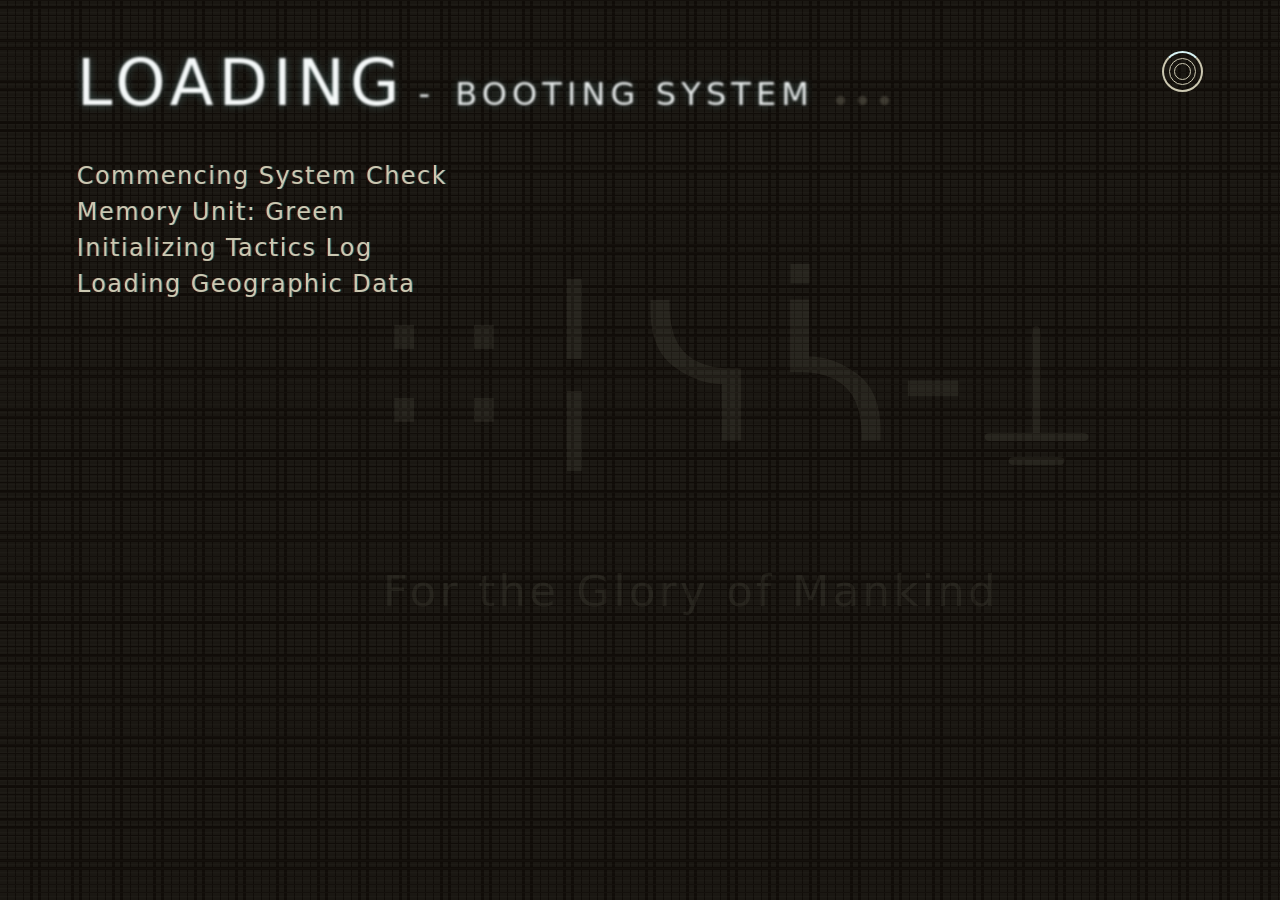
==== index.html @ 9f8fc3dc "landing page" ====
<!DOCTYPE html>
<html lang="en">
  <head>
    <meta charset="utf-8">
    <meta name="viewport" content="width=device-width, initial-scale=1">
    <meta name="generator" content="Website">
    <title>Loading - Booting System</title>
    <link rel="stylesheet" href="landing.css">
  </head>
  <body>
    <main class="boot-shell" aria-live="polite">
      <div class="yorha-overlay" aria-hidden="true">
        <div class="yorha-overlay-inner"> <!-- https://upload.wikimedia.org/wikipedia/commons/thumb/6/6b/RISC-V-logo-square.svg/960px-RISC-V-logo-square.svg.png -->
          <img
            class="yorha-mark-img"
            src="img/loading.gif" 
            alt=""
            loading="eager"
            decoding="async"
          >
          <div class="yorha-copy">
            <div class="yorha-name">∷╎ᓭᓵ-⍊</div>
            <!-- YoRHa -->
            <div class="yorha-motto">For the Glory of Mankind</div>
            <!-- For the Glory of Mankind -->
          </div>
        </div>
      </div>

    <div class="boot-content">
      <h1 class="boot-title">
        <span class="loading-line">
          LOADING
          <span class="boot-subline"><span class="dash">-</span> BOOTING SYSTEM</span>
          <span class="dots" aria-hidden="true"><span></span><span></span><span></span></span>
        </span>
        
      </h1>

      <div class="loader" aria-hidden="true"></div>

      <section class="log-wrap" aria-label="Boot log">
        <ul id="boot-list" class="log-list"></ul>
      </section>
    </div>
    </main>

    <script>
      const listEl = document.getElementById("boot-list");
      const sourceFile = "boot-sequence.txt";
      const alternativeSourceFile = "boot-sequence-alternative.txt";
      const isFileProtocol = window.location.protocol === "file:";
      const replacementProbability = 0.1;
      const typeDelay = 8;
      const linePause = 20;
      const linePauseVariance = 60;
      const endPause = 520;
      const lightFadePause = 1650;
      const textFadePause = 900;
      const redirectTarget = "pages/index.html";

      const fallbackLines = [
        "Commencing System Check",
        "Memory Unit: Green",
        "*Initializing Tactics Log",
        "*Loading Geographic Data",
        "*Vitals: Green",
        "Remaining MP: 100%",
        "Black Box Temperature: Normal",
        "*Black Box Internal Pressure: Normal",
        "*Activating IFF",
        "*Activating FCS",
        "*Initializing Pod Connection",
        "*Launching DBU Setup",
        "Activating Inertia Control System",
        "*Activating Environmental Sensors",
        "*Equipment Authentication: Complete",
        "Equipment Status: Green",
        "All Systems Green",
        "Combat Preparations Complete"
      ];

      const fallbackAlternativeLines = [
        "Reticulating splines!",
        "Bugs Removed: 90%",
        "Ceci n'est pas une boot screen!",
        "20 GOTO 10!",
        "Connection established!",
        "한국 안녕하세요!",
        "你好,中国！",
        "Γεια σου Ελλάδα!",
        "if not syntaxcheck then return end",
        "Waiting ...",
        "Upgrading Windows, your PC will restart several times. Sit back and relax.",
        "rm -rf / . . . . . . . . . . DONE!",
        "Switching Protocols",
        "System Status: Temporary Redirect",
        "Access Granted",
        "Request Timeout: Try Again",
        "Request Range Satisfied",
        "Unprocessable Entity (Skipping)",
        "Blocked by Windows Parental Controls (Skipping)",
        "Internal Server Party",
        "Hyper Gateway Timeout (Skipping)",
        "SSL Handshake: Sufficient",
        "Specimen Processed: Beginning Test",
        "Activating Material Emancipation Grill",
        "Quit now and cake will be served immediately.",
        "Is anyone there?",
        "It's been a long time. How have you been?"
      ];

      const sleep = (ms) => new Promise((resolve) => setTimeout(resolve, ms));

      async function loadLinesFromFile(filePath, fallback = []) {
        if (isFileProtocol) {
          // file:// cannot fetch local text files due browser CORS rules
          return fallback;
        }
        try {
          const response = await fetch(filePath, { cache: "no-cache" });
          if (!response.ok) throw new Error(`Failed to fetch ${filePath}`);
          const text = await response.text();
          const parsed = text
            .split(/\r?\n/)
            .map((line) => line.trim())
            .filter((line) => line.length > 0);
          return parsed.length ? parsed : fallback;
        } catch {
          return fallback;
        }
      }

      function resolveBootLines(baseLines, alternativeLines) {
        return baseLines.map((line) => {
          const marked = line.startsWith("*");
          const cleanedLine = marked ? line.slice(1).trimStart() : line;

          if (!marked || alternativeLines.length === 0) {
            return cleanedLine;
          }

          if (Math.random() < replacementProbability) {
            const altRaw = alternativeLines[Math.floor(Math.random() * alternativeLines.length)];
            const altClean = altRaw.replace(/^\*\s*/, "").trim();
            if (altClean.length > 0) {
              return altClean;
            }
          }

          return cleanedLine;
        });
      }

      async function typeLine(text) {
        const li = document.createElement("li");
        li.className = "log-line";

        const textNode = document.createElement("span");
        const cursor = document.createElement("span");
        cursor.className = "cursor";
        cursor.textContent = "_";

        li.append(textNode, cursor);
        listEl.appendChild(li);

        for (let i = 0; i <= text.length; i++) {
          textNode.textContent = text.slice(0, i);
          await sleep(typeDelay);
        }

        cursor.remove();
        li.classList.add("done");
        if(Math.random() > 0.9){
          await sleep(2 * linePause + Math.random() * linePauseVariance * 8);
        }else{
          await sleep(linePause + Math.random() * linePauseVariance);
        }
      }

      async function runBootSequence() {
        const baseLines = await loadLinesFromFile(sourceFile, fallbackLines);
        const alternativeLines = await loadLinesFromFile(alternativeSourceFile, fallbackAlternativeLines);
        const lines = resolveBootLines(baseLines, alternativeLines);
        for (const line of lines) {
          await typeLine(line);
        }

        await sleep(endPause);
        document.body.classList.add("phase-light");
        // await sleep(lightFadePause);
        document.body.classList.add("phase-empty");
        await sleep(textFadePause);
        window.location.replace(redirectTarget);
      }

      runBootSequence();
    </script>
  </body>
</html>
---- landing.css ----
:root {
  --bg: rgb(26,23,18);;
  --bg-grid: rgb(16,12,8);
  --text-main: #f0ecd5;
  --text-accent: #ccc8b1;
  --text-soft: #ffffff;
  --loader-ring: #f0ecd5;
  --loader-core: #d9f4f6;
  --light-bg: #d1cdb7;
  --light-grid: rgba(69, 65, 56, 0.17);
  --light-text: #454138;
  --light-accent: #14688b;
  --grid-cell: 8px;
}

* {
  box-sizing: border-box;
}

html,
body {
  width: 100%;
  height: 100%;
  overflow: hidden;
}

body {
  margin: 0;
  overflow: hidden;
  overscroll-behavior: none;
  color: var(--text-main);
  font-family: "Segoe UI", Inter, system-ui, sans-serif;
  background:
    repeating-linear-gradient(
      0deg,
      transparent 0 7px,
      var(--bg-grid) 7px 8px,
      transparent 8px 15px,
      var(--bg-grid) 15px 16px,
      transparent 16px 23px,
      var(--bg-grid) 23px 24px,
      transparent 24px 30px,
      var(--bg-grid) 30px 33px,
      transparent 33px 38px,
      var(--bg-grid) 38px 41px
    ),
    repeating-linear-gradient(
      90deg,
      transparent 0 7px,
      var(--bg-grid) 7px 8px,
      transparent 8px 15px,
      var(--bg-grid) 15px 16px,
      transparent 16px 23px,
      var(--bg-grid) 23px 24px,
      transparent 24px 30px,
      var(--bg-grid) 30px 33px,
      transparent 33px 38px,
      var(--bg-grid) 38px 41px
    ),
    var(--bg);
  background-size: auto;
  transition: color 1.2s ease;
  backdrop-filter: blur(0.6px);
}

body::before {
  content: "";
  position: fixed;
  inset: 0;
  pointer-events: none;
  background: repeating-linear-gradient(
    to bottom,
    rgba(255, 255, 255, 0.02) 0px,
    rgba(255, 255, 255, 0.02) 1px,
    transparent 2px,
    transparent 4px
  );
  mix-blend-mode: soft-light;
}

body::after {
  content: "";
  position: fixed;
  inset: 0;
  pointer-events: none;
  opacity: 0;
  background:
    repeating-linear-gradient(
      0deg,
      transparent 0 7px,
      var(--light-grid) 7px 8px,
      transparent 8px 15px,
      var(--light-grid) 15px 16px,
      transparent 16px 23px,
      var(--light-grid) 23px 24px,
      transparent 24px 30px,
      var(--light-grid) 30px 32px,
      transparent 32px 38px,
      var(--light-grid) 38px 40px
    ),
    repeating-linear-gradient(
      90deg,
      transparent 0 7px,
      var(--light-grid) 7px 8px,
      transparent 8px 15px,
      var(--light-grid) 15px 16px,
      transparent 16px 23px,
      var(--light-grid) 23px 24px,
      transparent 24px 30px,
      var(--light-grid) 30px 32px,
      transparent 32px 38px,
      var(--light-grid) 38px 40px
    ),
    var(--light-bg);
  background-size: auto;
  transition: opacity 1.9s ease;
  z-index: -2;
}

body.phase-light {
  color: var(--light-text);
}

body.phase-light::after {
  opacity: 1;
}

.boot-shell {
  position: relative;
  height: 100svh;
  width: 100%;
  padding: clamp(28px, 4vw, 56px) clamp(24px, 6vw, 90px);
  transition: opacity 1.2s ease;
  /* filter: blur(0.8px); */
  overflow: hidden;
}

.yorha-overlay {
  position: absolute;
  inset: 0;
  display: grid;
  place-items: center;
  pointer-events: none;
  /* opacity: 0.08; */
  z-index: 0;
  text-align: center;
  color: var(--text-accent);
  filter: blur(0.6px);
  translate: -12px 0px;
}

.yorha-overlay-inner {
  display: inline-flex;
  align-items: center;
  gap: clamp(12px, 2.2vw, 30px);
}

.yorha-mark-img {
  /* width: clamp(90px, 13vw, 190px); */
  width: 16vw;
  height: auto;
  opacity: 0.42;
  object-fit: contain;
  /* filter: grayscale(20%) contrast(1.05) brightness(2.26); */
}

.yorha-copy {
  display: grid;
  justify-items: start;
  opacity: 0.08;
}

.yorha-mark {
  font-size: 16rem;
  letter-spacing: 0.08em;
  /* transform: translateX(-112px); */
  /* margin-bottom: -11.15em; */
}

.yorha-name {
  font-size: 12rem;
  letter-spacing: 0.06em;
  line-height: 0.95;
  /* text-transform: none; */
}

.yorha-motto {
  margin-top: 2.30em;
  font-size: 2.7rem;
  letter-spacing: 0.08em;
  text-transform: none;
  /* opacity: 0.9; */
}

.boot-title,
.loader,
.log-wrap {
  position: relative;
  z-index: 2;
}

body.phase-empty .boot-content{
  opacity: 0;
}

.boot-title {
  margin: 0;
  font-size: 4rem;
  letter-spacing: 0.08em;
  font-weight: 460;
  color: #f4f8f8;
  text-shadow: 0 0 10px rgba(128, 229, 234, 0.26);
  transition: color 1.2s ease, text-shadow 1.2s ease;
  display: inline-flex;
  flex-direction: column;
  align-items: flex-start;
  line-height: 1.02;
  filter: blur(0.9px);
}

.loading-line {
  display: inline-flex;
  align-items: baseline;
  /* flex-wrap: wrap; */ /* do not flex wrap for desktop resolution*/
}

.boot-subline {
  /* margin-top: 0.28em; */
  display: block;
  flex-basis: 100%;
  margin-top: 0.34em;
  margin-left: 0.28em;
  font-size: 0.5em;
  letter-spacing: 0.16em;
  opacity: 0.95;
}

body.phase-light .boot-title {
  color: var(--light-text);
  text-shadow: none;
}

body.phase-light .yorha-overlay {
  color: var(--light-text);
  opacity: 0.28;
}

body.phase-light .yorha-mark-img {
  opacity: 0.66;
  filter: grayscale(100%) contrast(1.02) brightness(0.88);
}

.boot-title .dash {
  padding: 0 0.15em;
}

.dots {
  display: inline-flex;
  gap: 0.2em;
  margin-left: 0.35em;
  vertical-align: baseline;
}

.dots span {
  width: 0.14em;
  height: 0.14em;
  border-radius: 50%;
  background: var(--text-accent);
  opacity: 0.2;
  animation: dotPulse 1.1s steps(1, end) infinite;
}

.dots span:nth-child(2) { animation-delay: 0.18s; }
.dots span:nth-child(3) { animation-delay: 0.36s; }

@keyframes dotPulse {
  0%, 20% { opacity: 0; }
  40%, 100% { opacity: 1; }
}

.loader {
  position: absolute;
  top: clamp(28px, 4vw, 56px);
  right: clamp(24px, 6vw, 90px);
  width: clamp(28px, 3.2vw, 44px);
  aspect-ratio: 1;
  border-radius: 50%;
  border: 2px solid var(--text-accent);
  border-top-color: var(--loader-core);
  animation: spin 1.2s linear infinite;
  transition: border-color 1.2s ease;
}

.loader::before,
.loader::after {
  content: "";
  position: absolute;
  inset: 5px;
  border-radius: 50%;
  border: 1.5px solid var(--text-accent);
}

.loader::after {
  inset: 10px;
  border-color: var(--text-accent);
}

body.phase-light .loader {
  border-color: rgba(20, 104, 139, 0.25);
  border-top-color: var(--light-accent);
}

body.phase-light .loader::before {
  border-color: rgba(20, 104, 139, 0.20);
}

body.phase-light .loader::after {
  border-color: rgba(20, 104, 139, 0.45);
}

@keyframes spin {
  to { transform: rotate(360deg); }
}

.log-wrap {
  margin-top: clamp(28px, 5vh, 52px);
  max-width: min(680px, 90vw);
}

.log-list {
  list-style: none;
  margin: 0;
  padding: 0;
}

.log-line {
  min-height: 1.5em;
  font-size: 1.5rem;
  line-height: 1.3;
  letter-spacing: 0.06em;
  color: var(--text-soft);
  text-shadow: -1px 0 rgba(255, 50, 50, 0.22), 1px 0 rgba(80, 255, 255, 0.3);
  white-space: pre-wrap;
  transition: color 1.2s ease, text-shadow 1.2s ease;
  font-weight: 500;
  filter: blur(0.8px);
}

.log-line.done {
  color: var(--text-accent);
  filter: blur(0.6px);
  /* font-weight: 500; */
}

body.phase-light .log-line {
  color: #5a5449;
  text-shadow: none;
}

body.phase-light .log-line.done {
  color: var(--light-accent);
  filter: none;
}

.cursor {
  display: inline-block;
  width: 0.55ch;
  margin-left: 0.08em;
  color: var(--text-accent);
  animation: blink 0.9s steps(1, end) infinite;
}

@keyframes blink {
  0%, 50% { opacity: 1; }
  51%, 100% { opacity: 0; }
}

@media (max-width: 700px) {
  html,
  body {
    overflow: hidden;
    height: 100svh;
  }

  .boot-shell {
    padding: 22px 14px;
    height: 100svh;
    max-height: 100svh;
  }

  .loader {
    top: 22px;
    right: 18px;
  }

  .log-wrap {
    margin-top: 26px;
  }

  .log-line {
    font-size: 1.08rem;
    letter-spacing: 0.03em;
    line-height: 4vh;
  }

  .yorha-overlay {
    translate: 0 0;
    /* opacity: 0.22; */
  }

  .yorha-overlay-inner {
    gap: 8px;
    display: block;
    transform: translateY(150px);
  }

  .yorha-mark-img {
    width: 50vw;
    margin-bottom: 8vh;
    opacity: 0.4;
  }

  .yorha-name {
    font-size: 16vw;
    align-self: center;
    opacity: 0.4;
    /* line-height: 0.95; */
    /* font-weight: 600; */
  }

  .yorha-motto {
    font-size: 7vw;
    margin-top: 2.44em;
    align-self: center;
    letter-spacing: 0.05em;
    font-weight: 600;
  }

  .boot-title {
    font-size: clamp(2.15rem, 10vw, 3rem);
  }

  .boot-subline {
    margin-left: 0.16em;
    margin-top: 0.24em;
    letter-spacing: 0.12em;
    font-size: 0.44em;
  }

  .yorha-copy {
  display: grid;
  justify-items: center;
  opacity: 0.22;
}
}
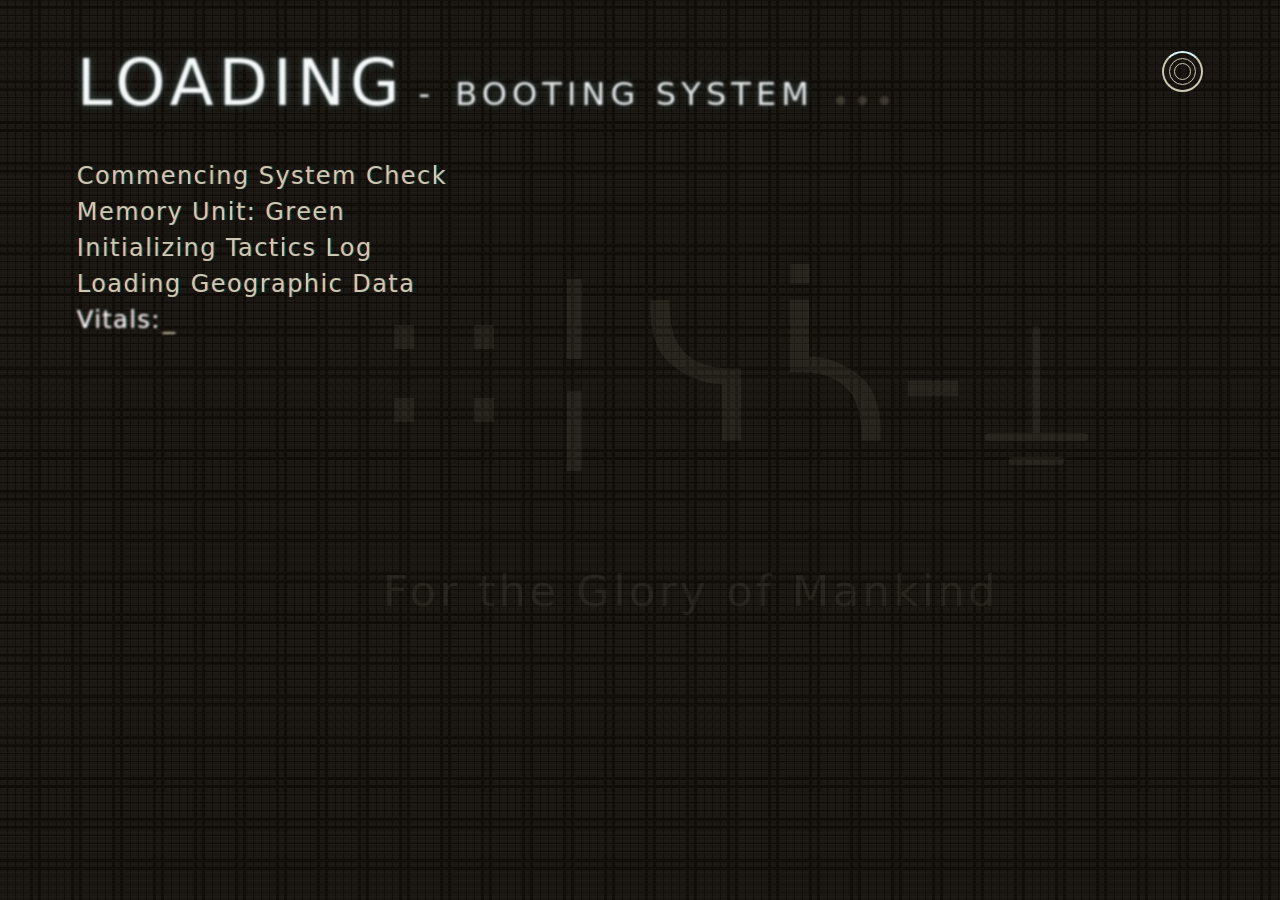
==== commit a5f816bb: "Fast Mode" ====
--- a/index.html
+++ b/index.html
@@ -57,6 +57,9 @@
       const endPause = 520;
       const lightFadePause = 1650;
       const textFadePause = 900;
+      const fastTypeDelay = 0;
+      const fastModeStep = 5;
+      const fastPauseMultiplier = 0.2;
       const redirectTarget = "pages/index.html";
 
       const fallbackLines = [
@@ -152,6 +155,17 @@
         });
       }
 
+      let isFastMode = false;
+
+      function setFastMode(active) {
+        isFastMode = active;
+      }
+
+      window.addEventListener("pointerdown", () => setFastMode(true));
+      window.addEventListener("pointerup", () => setFastMode(false));
+      window.addEventListener("pointercancel", () => setFastMode(false));
+      window.addEventListener("pointerleave", () => setFastMode(false));
+
       async function typeLine(text) {
         const li = document.createElement("li");
         li.className = "log-line";
@@ -164,17 +178,23 @@
         li.append(textNode, cursor);
         listEl.appendChild(li);
 
-        for (let i = 0; i <= text.length; i++) {
+        let i = 0;
+        while (i < text.length) {
+          const activeTypeDelay = isFastMode ? fastTypeDelay : typeDelay;
+          const step = isFastMode ? fastModeStep : 1;
+          i = Math.min(i + step, text.length);
           textNode.textContent = text.slice(0, i);
-          await sleep(typeDelay);
+          await sleep(activeTypeDelay);
         }
 
         cursor.remove();
         li.classList.add("done");
-        if(Math.random() > 0.9){
-          await sleep(2 * linePause + Math.random() * linePauseVariance * 8);
-        }else{
-          await sleep(linePause + Math.random() * linePauseVariance);
+        if (!isFastMode){
+          if(Math.random() > 0.9){
+            await sleep(2 * linePause + Math.random() * linePauseVariance * 8);
+          }else{
+            await sleep(linePause + Math.random() * linePauseVariance);
+          }
         }
       }
 
@@ -186,11 +206,12 @@
           await typeLine(line);
         }
 
-        await sleep(endPause);
+        const pauseMultiplier = isFastMode ? fastPauseMultiplier : 1;
+        await sleep(endPause * pauseMultiplier);
         document.body.classList.add("phase-light");
-        // await sleep(lightFadePause);
+        // await sleep(lightFadePause * pauseMultiplier);
         document.body.classList.add("phase-empty");
-        await sleep(textFadePause);
+        await sleep(textFadePause * pauseMultiplier);
         window.location.replace(redirectTarget);
       }
 
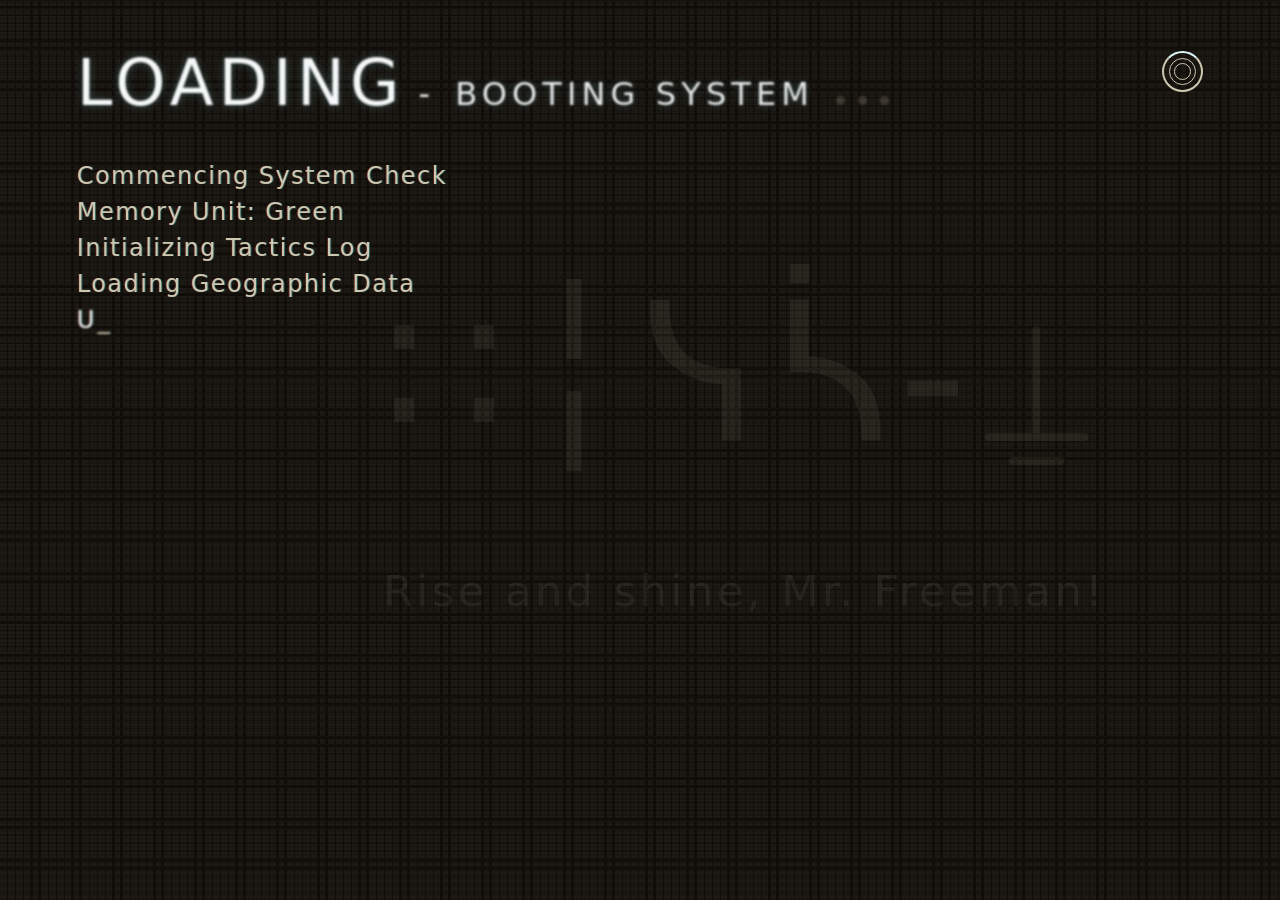
==== commit ef76def0: "draft for motto replacement" ====
--- a/index.html
+++ b/index.html
@@ -47,6 +47,7 @@
 
     <script>
       const listEl = document.getElementById("boot-list");
+      const mottoEl = document.querySelector(".yorha-motto");
       const sourceFile = "boot-sequence.txt";
       const alternativeSourceFile = "boot-sequence-alternative.txt";
       const isFileProtocol = window.location.protocol === "file:";
@@ -57,10 +58,22 @@
       const endPause = 520;
       const lightFadePause = 1650;
       const textFadePause = 900;
-      const fastTypeDelay = 0;
-      const fastModeStep = 5;
-      const fastPauseMultiplier = 0.2;
       const redirectTarget = "pages/index.html";
+
+      const fallbackMottos = [
+        "For the glory of Humanity.",
+        "Live long and profile.",
+        "The cake is in the kitchen.",
+        "Optimize your system. Now!",
+        "The truth is out there in the logs.",
+        "Rise and shine, Mr. Freeman!"
+      ];
+
+      const fallbackGlory = [
+        ("Mankind", 3),
+        ("Humanity", 5),
+        ("RISC-V", 1),
+      ];
 
       const fallbackLines = [
         "Commencing System Check",
@@ -155,16 +168,13 @@
         });
       }
 
-      let isFastMode = false;
-
-      function setFastMode(active) {
-        isFastMode = active;
-      }
-
-      window.addEventListener("pointerdown", () => setFastMode(true));
-      window.addEventListener("pointerup", () => setFastMode(false));
-      window.addEventListener("pointercancel", () => setFastMode(false));
-      window.addEventListener("pointerleave", () => setFastMode(false));
+      function setRandomMotto(mottos) {
+        if (!mottoEl || !Array.isArray(mottos) || mottos.length === 0) {
+          return;
+        }
+        const randomMotto = mottos[Math.floor(Math.random() * mottos.length)];
+        mottoEl.textContent = randomMotto;
+      }
 
       async function typeLine(text) {
         const li = document.createElement("li");
@@ -178,23 +188,17 @@
         li.append(textNode, cursor);
         listEl.appendChild(li);
 
-        let i = 0;
-        while (i < text.length) {
-          const activeTypeDelay = isFastMode ? fastTypeDelay : typeDelay;
-          const step = isFastMode ? fastModeStep : 1;
-          i = Math.min(i + step, text.length);
+        for (let i = 0; i <= text.length; i++) {
           textNode.textContent = text.slice(0, i);
-          await sleep(activeTypeDelay);
+          await sleep(typeDelay);
         }
 
         cursor.remove();
         li.classList.add("done");
-        if (!isFastMode){
-          if(Math.random() > 0.9){
-            await sleep(2 * linePause + Math.random() * linePauseVariance * 8);
-          }else{
-            await sleep(linePause + Math.random() * linePauseVariance);
-          }
+        if(Math.random() > 0.9){
+          await sleep(2 * linePause + Math.random() * linePauseVariance * 8);
+        }else{
+          await sleep(linePause + Math.random() * linePauseVariance);
         }
       }
 
@@ -206,15 +210,15 @@
           await typeLine(line);
         }
 
-        const pauseMultiplier = isFastMode ? fastPauseMultiplier : 1;
-        await sleep(endPause * pauseMultiplier);
+        await sleep(endPause);
         document.body.classList.add("phase-light");
-        // await sleep(lightFadePause * pauseMultiplier);
+        // await sleep(lightFadePause);
         document.body.classList.add("phase-empty");
-        await sleep(textFadePause * pauseMultiplier);
+        await sleep(textFadePause);
         window.location.replace(redirectTarget);
       }
 
+      setRandomMotto(fallbackMottos);
       runBootSequence();
     </script>
   </body>
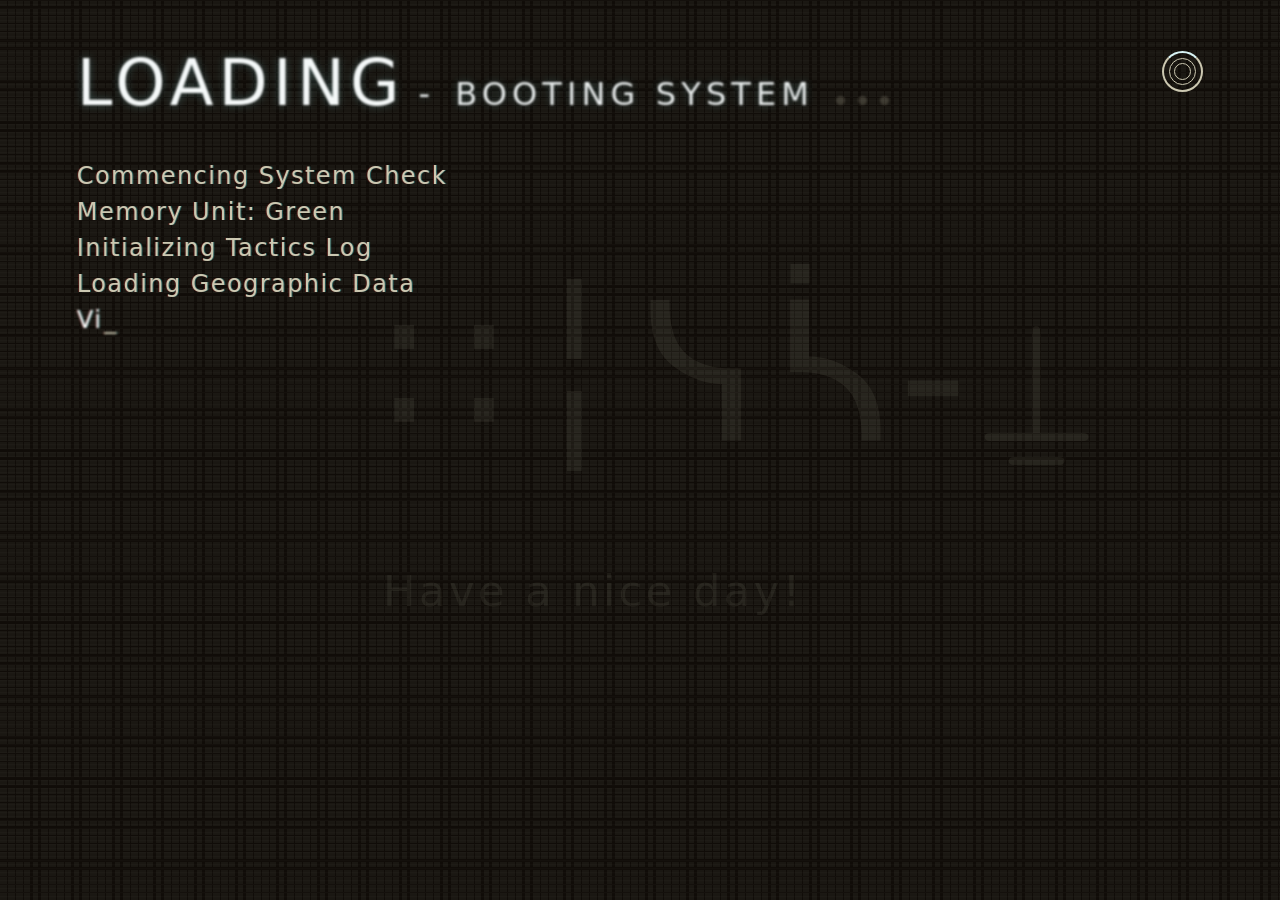
==== commit ea6866c9: "scrambling and color" ====
--- a/index.html
+++ b/index.html
@@ -58,30 +58,67 @@
       const endPause = 520;
       const lightFadePause = 1650;
       const textFadePause = 900;
+      const fastTypeDelay = 0;
+      const fastModeStep = 5;
+      const fastPauseMultiplier = 0.2;
       const redirectTarget = "pages/index.html";
+      const loadStableSeed = Math.floor(Math.random() * 1000000);
 
       const fallbackMottos = [
-        "For the glory of Humanity.",
-        "Live long and profile.",
-        "The cake is in the kitchen.",
-        "Optimize your system. Now!",
-        "The truth is out there in the logs.",
-        "Rise and shine, Mr. Freeman!"
+        { text: "Loading$      ", weight: 4 },
+        { text: "Have a §nice day!", weight: 8 },
+        { text: "$:) :) :) :) :) :) :) :)", weight: 2 },
+        { text: "$            ???            ", weight: 2 },
+        { text: "$___________________________", weight: 2 },
+        { text: "$Y9IU3HD2AWL5I0A91WDNFAL", weight: 2 },
+        { text: "Live long and $profile.", weight: 6 },
+        { text: "There is cake in the kitchen.", weight: 1 },
+        { text: "Optimize your system. §Now!", weight: 2 },
+        { text: "Rise and shine, §Mr.Freeman!", weight: 2 }
       ];
 
       const fallbackGlory = [
-        ("Mankind", 3),
-        ("Humanity", 5),
-        ("RISC-V", 1),
+        { text: "Mankind", weight: 2 },
+        { text: "Humanity", weight: 5 },
+        { text: "RISC-V", weight: 1 },
+      ];
+
+      const weightedMottoPool = [
+        ...fallbackMottos,
+        ...fallbackGlory.map((entry) => ({
+          text: `For the glory of $${entry.text}.`,
+          weight: entry.weight
+        }))
+      ];
+
+      const mottoScrambleGlyphSets = [
+        "ABCDEFGHIJKLMNOPQRSTUVWXYZ0123456789",
+        // "ᔑʖᓵ↸ᒷ⎓⊣⍑╎⋮ꖌꖎᒲリ𝙹!¡ᑑ∷ᓭℸ⚍⍊∴ ̇/||⨅",
+        // "ÅÄÆÇÈÉÊËÌÍÎÏÑÒÓÔÖØÙÚÛÜÝßàáâãäåæçèéêëìíîïñòóôöøùúûüýÿABCDEFGHIJKLMNOPQRSTUVWXYZ0123456789",
+        // "☉☌☍☇☈☊☋☍☿♁♃♄♅♆♇✶✹✦✧✫✬✭0123456789",
+      ];
+      const mottoScrambleDelay = 30;
+      const mottoScrambleIterations = 60;
+      const mottoScrambleAmountMax = 12;
+      const mottoScrambleSettleAmountMax = 1;
+
+      const rarityColorWeights = [
+        { color: null, weight: 125 }, // no color
+        { color: "#55FF55", weight: 2 },
+        { color: "#55FFFF", weight: 2 },
+        { color: "#5555FF", weight: 1 },
+        { color: "#AA00AA", weight: 1 },
+        { color: "#FFAA00", weight: 1 },
+        { color: "#FF5555", weight: 1 }
       ];
 
       const fallbackLines = [
         "Commencing System Check",
-        "Memory Unit: Green",
+        "Memory Unit: §Green",
         "*Initializing Tactics Log",
         "*Loading Geographic Data",
-        "*Vitals: Green",
-        "Remaining MP: 100%",
+        "*Vitals: §Green",
+        "Remaining §MP: 100%",
         "Black Box Temperature: Normal",
         "*Black Box Internal Pressure: Normal",
         "*Activating IFF",
@@ -91,14 +128,14 @@
         "Activating Inertia Control System",
         "*Activating Environmental Sensors",
         "*Equipment Authentication: Complete",
-        "Equipment Status: Green",
-        "All Systems Green",
+        "Equipment Status: §Green",
+        "All Systems §Green",
         "Combat Preparations Complete"
       ];
 
       const fallbackAlternativeLines = [
         "Reticulating splines!",
-        "Bugs Removed: 90%",
+        "Bugs Removed: §90%",
         "Ceci n'est pas une boot screen!",
         "20 GOTO 10!",
         "Connection established!",
@@ -108,16 +145,17 @@
         "if not syntaxcheck then return end",
         "Waiting ...",
         "Upgrading Windows, your PC will restart several times. Sit back and relax.",
-        "rm -rf / . . . . . . . . . . DONE!",
+        "rm -rf / . . . . . . . . . . §DONE!",
         "Switching Protocols",
         "System Status: Temporary Redirect",
         "Access Granted",
         "Request Timeout: Try Again",
         "Request Range Satisfied",
-        "Unprocessable Entity (Skipping)",
-        "Blocked by Windows Parental Controls (Skipping)",
+        "Unprocessable Entity §(Skipping)",
+        "Blocked by Windows Parental Controls §(Skipping)",
         "Internal Server Party",
-        "Hyper Gateway Timeout (Skipping)",
+        "§I §n §t §e §r §n §a §l   §S §e §r §v §e §r   §P §a §r §t §y",
+        "Hyper Gateway Timeout §(Skipping)",
         "SSL Handshake: Sufficient",
         "Specimen Processed: Beginning Test",
         "Activating Material Emancipation Grill",
@@ -168,13 +206,314 @@
         });
       }
 
-      function setRandomMotto(mottos) {
-        if (!mottoEl || !Array.isArray(mottos) || mottos.length === 0) {
-          return;
-        }
-        const randomMotto = mottos[Math.floor(Math.random() * mottos.length)];
-        mottoEl.textContent = randomMotto;
-      }
+      function pickWeightedEntry(entries) {
+        if (!Array.isArray(entries) || entries.length === 0) {
+          return null;
+        }
+
+        const sanitizedEntries = entries
+          .map((entry) => ({
+            ...entry,
+            weight: Number.isFinite(entry.weight) ? Math.max(0, entry.weight) : 0
+          }))
+          .filter((entry) => entry.weight > 0);
+
+        if (sanitizedEntries.length === 0) {
+          return entries[Math.floor(Math.random() * entries.length)] || null;
+        }
+
+        const totalWeight = sanitizedEntries.reduce((acc, entry) => acc + entry.weight, 0);
+        let threshold = Math.random() * totalWeight;
+
+        for (const entry of sanitizedEntries) {
+          threshold -= entry.weight;
+          if (threshold <= 0) {
+            return entry;
+          }
+        }
+
+        return sanitizedEntries[sanitizedEntries.length - 1] || null;
+      }
+
+      function getRandomMottoTemplate() {
+        const selectedMotto = pickWeightedEntry(weightedMottoPool);
+        return selectedMotto && selectedMotto.text ? selectedMotto.text : "For the glory of $Mankind.";
+      }
+
+      function getRandomGlyph(glyphPool) {
+        return glyphPool.charAt(Math.floor(Math.random() * glyphPool.length));
+      }
+
+      function applyGlyphCase(glyph, originalChar) {
+        if (/[a-z]/.test(originalChar)) {
+          return glyph.toLowerCase();
+        }
+        if (/[A-Z]/.test(originalChar)) {
+          return glyph.toUpperCase();
+        }
+        return glyph;
+      }
+
+      function isScrambleTargetChar(char) {
+        return char !== "§" && char !== "." && char !== "!"; // && /[A-Za-z0-9]/.test(char) // include everything for now
+      }
+
+      function createInitialScrambleState(text, glyphPool) {
+        const chars = text.split("");
+        const mutableIndices = [];
+
+        for (let i = 0; i < text.length; i++) {
+          const char = text[i];
+          if (!isScrambleTargetChar(char)) {
+            continue;
+          }
+
+          mutableIndices.push(i);
+          chars[i] = applyGlyphCase(getRandomGlyph(glyphPool), char);
+        }
+
+        return { chars, mutableIndices };
+      }
+
+      function mutateScrambleState(chars, mutableIndices, originalText, glyphPool) {
+        if (mutableIndices.length === 0) {
+          return;
+        }
+
+        const maxPerFrame = Math.max(1, Math.min(mottoScrambleAmountMax, Math.floor(mutableIndices.length / 3)));
+        const scrambleCount = Math.min(
+          mutableIndices.length,
+          1 + Math.floor(Math.random() * maxPerFrame)
+        );
+
+        const shuffledIndices = mutableIndices.slice();
+        for (let i = 0; i < scrambleCount; i++) {
+          const swapIndex = i + Math.floor(Math.random() * (shuffledIndices.length - i));
+          [shuffledIndices[i], shuffledIndices[swapIndex]] = [shuffledIndices[swapIndex], shuffledIndices[i]];
+
+          const indexToScramble = shuffledIndices[i];
+          chars[indexToScramble] = applyGlyphCase(
+            getRandomGlyph(glyphPool),
+            originalText[indexToScramble]
+          );
+        }
+      }
+
+      function settleScrambleState(chars, unresolvedIndicesSet, originalText) {
+        if (!unresolvedIndicesSet || unresolvedIndicesSet.size === 0) {
+          return true;
+        }
+
+        const unresolvedIndices = Array.from(unresolvedIndicesSet);
+        const maxPerFrame = Math.max(0, Math.min(mottoScrambleSettleAmountMax, Math.floor(unresolvedIndices.length / 2)));
+        const settleCount = Math.min(
+          unresolvedIndices.length,
+          1 + Math.floor(Math.random() * maxPerFrame)
+        );
+
+        for (let i = 0; i < settleCount; i++) {
+          const swapIndex = i + Math.floor(Math.random() * (unresolvedIndices.length - i));
+          [unresolvedIndices[i], unresolvedIndices[swapIndex]] = [unresolvedIndices[swapIndex], unresolvedIndices[i]];
+
+          const indexToSettle = unresolvedIndices[i];
+          chars[indexToSettle] = originalText[indexToSettle];
+          unresolvedIndicesSet.delete(indexToSettle);
+        }
+
+        return unresolvedIndicesSet.size === 0;
+      }
+
+      function getRaritySeed(text) {
+        let hash = 0;
+        for (let i = 0; i < text.length; i++) {
+          hash = (hash * 31 + text.charCodeAt(i)) >>> 0;
+        }
+        return hash;
+      }
+
+      function pickWeightedRarityColor(seedValue, wordLength) {
+        const sanitized = rarityColorWeights
+          .map((entry) => ({
+            color: entry.color,
+            weight: Number.isFinite(entry.weight) ? Math.max(0, entry.weight) : 0
+          }))
+          .filter((entry) => entry.weight > 0);
+
+        if (sanitized.length === 0) {
+          return null;
+        }
+
+        //remove null color for one letter words to guarantee coloring
+        //null is always the first element
+        if(wordLength === 1){
+          sanitized.shift();
+        }
+
+        const totalWeight = sanitized.reduce((acc, entry) => acc + entry.weight, 0);
+        let threshold = (seedValue >>> 0) % totalWeight;
+
+        for (const entry of sanitized) {
+          if (threshold < entry.weight) {
+            return entry.color;
+          }
+          threshold -= entry.weight;
+        }
+
+        return sanitized[sanitized.length - 1].color;
+      }
+
+      function buildRarityFragment(rawText) {
+        const fragment = document.createDocumentFragment();
+        let colorIndex = 0;
+        let i = 0;
+
+        while (i < rawText.length) {
+          const markerIndex = rawText.indexOf("§", i);
+          if (markerIndex === -1) {
+            fragment.appendChild(document.createTextNode(rawText.slice(i)));
+            break;
+          }
+
+          if (markerIndex > i) {
+            fragment.appendChild(document.createTextNode(rawText.slice(i, markerIndex)));
+          }
+
+          i = markerIndex + 1;
+
+          while (i < rawText.length && /\s/.test(rawText[i])) {
+            fragment.appendChild(document.createTextNode(rawText[i]));
+            i++;
+          }
+
+          const wordStart = i;
+          while (i < rawText.length && !/\s/.test(rawText[i])) {
+            i++;
+          }
+
+          const word = rawText.slice(wordStart, i);
+          if (word.length > 0) {
+            const colorSeed = getRaritySeed(word) + colorIndex + loadStableSeed;
+            const color = pickWeightedRarityColor(colorSeed, word.length);
+
+            if (color) {
+              const raritySpan = document.createElement("span");
+              raritySpan.style.color = color;
+              raritySpan.textContent = word;
+              fragment.appendChild(raritySpan);
+            } else {
+              fragment.appendChild(document.createTextNode(word));
+            }
+
+            colorIndex++;
+          }
+        }
+
+        return fragment;
+      }
+
+      function setStyledText(targetEl, rawText) {
+        if (!targetEl) {
+          return;
+        }
+        targetEl.replaceChildren(buildRarityFragment(rawText));
+      }
+
+      function getVisibleTextLength(rawText) {
+        return rawText.replace(/§/g, "").length;
+      }
+
+      function setStyledMottoWithFixedSuffix(prefix, suffixText, suffixTemplate) {
+        if (!mottoEl) {
+          return;
+        }
+
+        mottoEl.replaceChildren();
+        mottoEl.appendChild(document.createTextNode(prefix));
+
+        const suffixSpan = document.createElement("span");
+        suffixSpan.className = "yorha-motto-suffix";
+        const suffixLength = Math.max(1, getVisibleTextLength(suffixTemplate || suffixText));
+        suffixSpan.style.setProperty("--motto-suffix-ch", String(suffixLength));
+        suffixSpan.replaceChildren(buildRarityFragment(suffixText));
+        mottoEl.appendChild(suffixSpan);
+      }
+
+      let mottoAnimationInterval = null;
+
+      function animateMottoSuffix(prefix, suffix) {
+        if (!mottoEl) {
+          return;
+        }
+
+        if (mottoAnimationInterval) {
+          clearInterval(mottoAnimationInterval);
+          mottoAnimationInterval = null;
+        }
+
+        if (!suffix) {
+          setStyledText(mottoEl, prefix);
+          return;
+        }
+
+        let iteration = 0;
+        let isSettling = false;
+        const glyphPool = mottoScrambleGlyphSets[Math.floor(Math.random() * mottoScrambleGlyphSets.length)] || mottoScrambleGlyphSets[0];
+        const scrambleState = createInitialScrambleState(suffix, glyphPool);
+        const unsettledIndices = new Set(scrambleState.mutableIndices);
+        setStyledMottoWithFixedSuffix(prefix, scrambleState.chars.join(""), suffix);
+
+        mottoAnimationInterval = setInterval(() => {
+          if (!isSettling) {
+            iteration++;
+            if (iteration >= mottoScrambleIterations) {
+              isSettling = true;
+            } else {
+              mutateScrambleState(scrambleState.chars, scrambleState.mutableIndices, suffix, glyphPool);
+            }
+          }
+
+          if (isSettling) {
+            const isDone = settleScrambleState(scrambleState.chars, unsettledIndices, suffix);
+            if (isDone) {
+              clearInterval(mottoAnimationInterval);
+              mottoAnimationInterval = null;
+              setStyledMottoWithFixedSuffix(prefix, suffix, suffix);
+              return;
+            }
+          }
+
+          setStyledMottoWithFixedSuffix(prefix, scrambleState.chars.join(""), suffix);
+        }, mottoScrambleDelay);
+      }
+
+      function setRandomMotto() {
+        if (!mottoEl) {
+          return;
+        }
+
+        const template = getRandomMottoTemplate();
+        const markerIndex = template.indexOf("$");
+        if (markerIndex === -1) {
+          setStyledText(mottoEl, template);
+          return;
+        }
+
+        const prefix = template.slice(0, markerIndex);
+        const suffix = template.slice(markerIndex + 1);
+        animateMottoSuffix(prefix, suffix);
+      }
+
+
+      let isFastMode = false;
+
+      function setFastMode(active) {
+        isFastMode = active;
+      }
+
+      window.addEventListener("pointerdown", () => setFastMode(true));
+      window.addEventListener("pointerup", () => setFastMode(false));
+      window.addEventListener("pointercancel", () => setFastMode(false));
+      window.addEventListener("pointerleave", () => setFastMode(false));
 
       async function typeLine(text) {
         const li = document.createElement("li");
@@ -188,17 +527,23 @@
         li.append(textNode, cursor);
         listEl.appendChild(li);
 
-        for (let i = 0; i <= text.length; i++) {
-          textNode.textContent = text.slice(0, i);
-          await sleep(typeDelay);
+        let i = 0;
+        while (i < text.length) {
+          const activeTypeDelay = isFastMode ? fastTypeDelay : typeDelay;
+          const step = isFastMode ? fastModeStep : 1;
+          i = Math.min(i + step, text.length);
+          setStyledText(textNode, text.slice(0, i));
+          await sleep(activeTypeDelay);
         }
 
         cursor.remove();
         li.classList.add("done");
-        if(Math.random() > 0.9){
-          await sleep(2 * linePause + Math.random() * linePauseVariance * 8);
-        }else{
-          await sleep(linePause + Math.random() * linePauseVariance);
+        if (!isFastMode){
+          if(Math.random() > 0.9){
+            await sleep(2 * linePause + Math.random() * linePauseVariance * 8);
+          }else{
+            await sleep(linePause + Math.random() * linePauseVariance);
+          }
         }
       }
 
@@ -210,15 +555,16 @@
           await typeLine(line);
         }
 
-        await sleep(endPause);
+        const pauseMultiplier = isFastMode ? fastPauseMultiplier : 1;
+        await sleep(endPause * pauseMultiplier);
         document.body.classList.add("phase-light");
-        // await sleep(lightFadePause);
+        // await sleep(lightFadePause * pauseMultiplier);
         document.body.classList.add("phase-empty");
-        await sleep(textFadePause);
+        await sleep(textFadePause * pauseMultiplier);
         window.location.replace(redirectTarget);
       }
 
-      setRandomMotto(fallbackMottos);
+      setRandomMotto();
       runBootSequence();
     </script>
   </body>
--- a/landing.css
+++ b/landing.css
@@ -11,6 +11,14 @@
   --light-text: #454138;
   --light-accent: #14688b;
   --grid-cell: 8px;
+
+  --font-ui: "Segoe UI", Inter, system-ui, sans-serif;
+  --font-tech-eurostile: "Eurostile", "Microgramma", "Miceogramma", "Michroma", sans-serif;
+  --font-tech-shin-go: "Shin Go Gothic", "A-OTF Shin Go Pro", "Yu Gothic", "Hiragino Kaku Gothic ProN", sans-serif;
+
+  --font-loading-title: var(--font-ui);
+  --font-boot-lines: var(--font-ui);
+  --font-yorha-name: var(--font-ui);
 }
 
 * {
@@ -29,7 +37,7 @@
   overflow: hidden;
   overscroll-behavior: none;
   color: var(--text-main);
-  font-family: "Segoe UI", Inter, system-ui, sans-serif;
+  font-family: var(--font-ui);
   background:
     repeating-linear-gradient(
       0deg,
@@ -181,6 +189,7 @@
   font-size: 12rem;
   letter-spacing: 0.06em;
   line-height: 0.95;
+  font-family: var(--font-yorha-name);
   /* text-transform: none; */
 }
 
@@ -192,6 +201,14 @@
   /* opacity: 0.9; */
 }
 
+.yorha-motto-suffix {
+  display: inline-block;
+  min-width: calc(var(--motto-suffix-ch, 1) * 1ch);
+  white-space: pre;
+  font-family: "Cascadia Mono", "Consolas", "Courier New", monospace;
+  letter-spacing: 0.02em;
+}
+
 .boot-title,
 .loader,
 .log-wrap {
@@ -208,6 +225,7 @@
   font-size: 4rem;
   letter-spacing: 0.08em;
   font-weight: 460;
+  font-family: var(--font-loading-title);
   color: #f4f8f8;
   text-shadow: 0 0 10px rgba(128, 229, 234, 0.26);
   transition: color 1.2s ease, text-shadow 1.2s ease;
@@ -338,6 +356,7 @@
   font-size: 1.5rem;
   line-height: 1.3;
   letter-spacing: 0.06em;
+  font-family: var(--font-boot-lines);
   color: var(--text-soft);
   text-shadow: -1px 0 rgba(255, 50, 50, 0.22), 1px 0 rgba(80, 255, 255, 0.3);
   white-space: pre-wrap;
